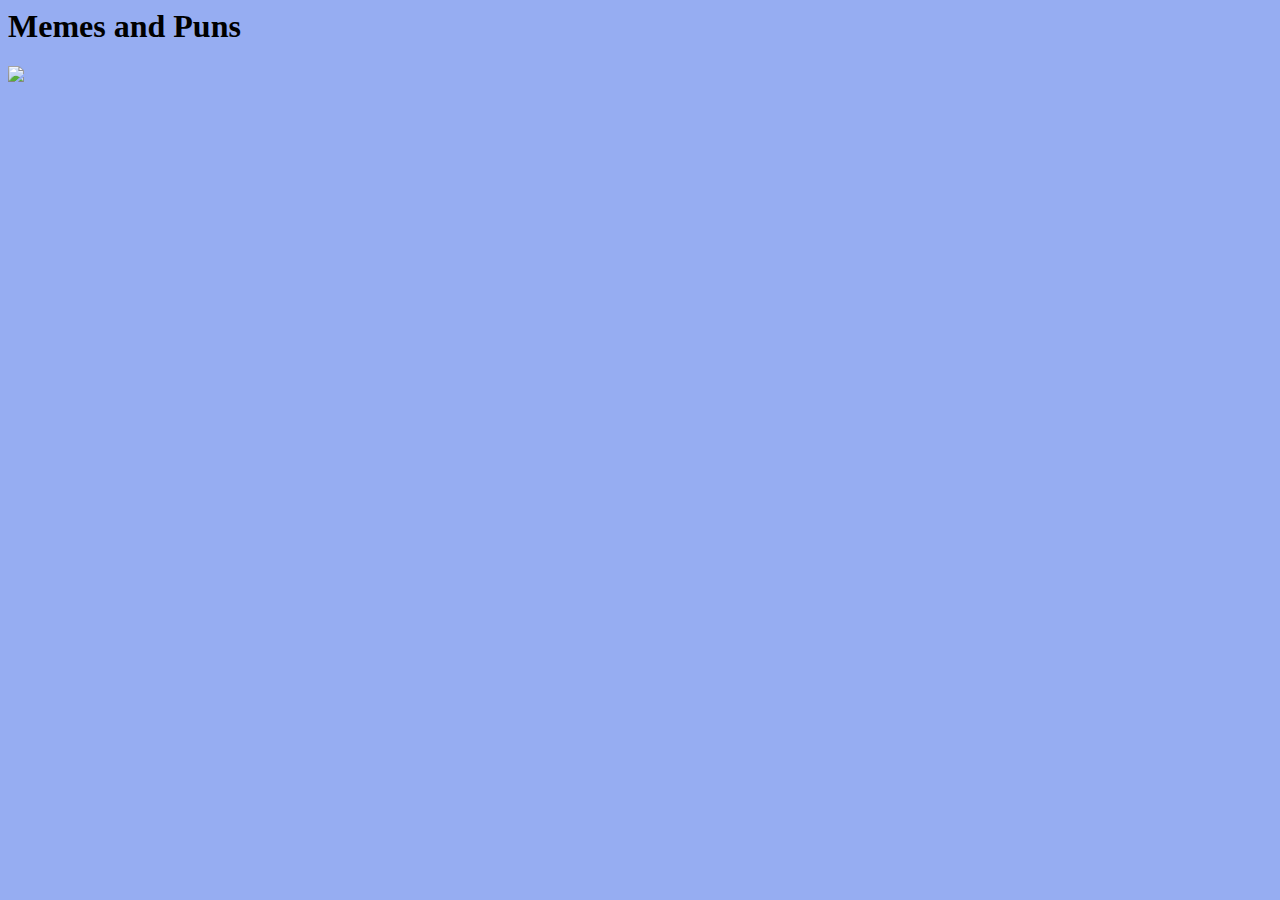
==== GinnySlays2.html @ 78fb55bf "Update and rename index.html2 to GinnySlays2.html" ====
<html>
<head>
<link href="page.css" rel="stylesheet" type="text/css">
<title>Harry Potter memes</title>
<head>
<body>
<h1>Memes and Puns</h1>
<img src="http://cdn4.teen.com/wp-content/uploads/2014/09/jk-rowling-harry-potter-meme.jpg">
</html>
---- page.css ----
body {background-color:#96adf2;
background-image: url(images/tile.png);
}
	a {color:#8c0404}
	a:hover{color:#de96f2}
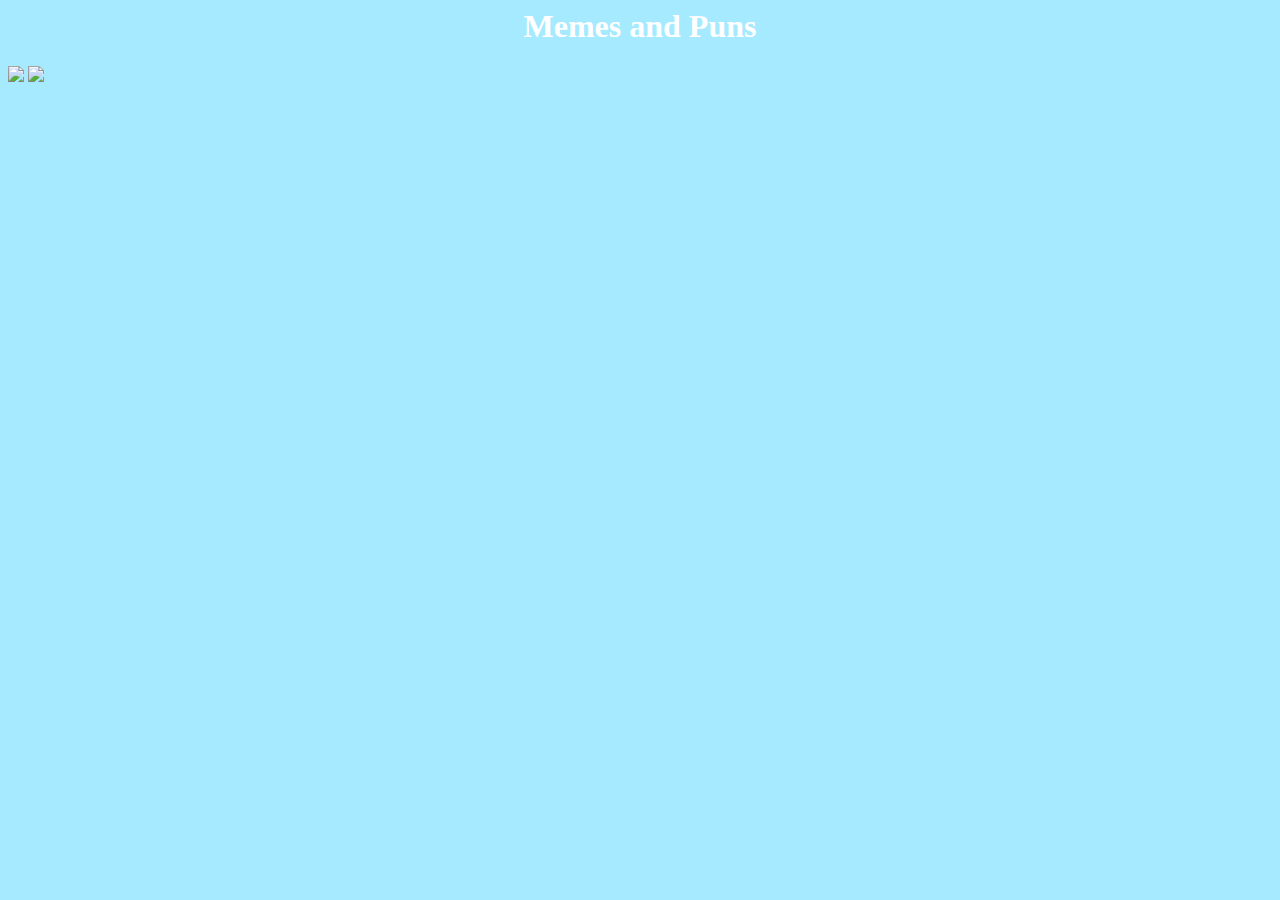
==== commit 8e391cae: "Update GinnySlays2.html" ====
--- a/GinnySlays2.html
+++ b/GinnySlays2.html
@@ -6,4 +6,5 @@
 <body>
 <h1>Memes and Puns</h1>
 <img src="http://cdn4.teen.com/wp-content/uploads/2014/09/jk-rowling-harry-potter-meme.jpg">
+  <img src="https://s-media-cache-ak0.pinimg.com/736x/4b/3c/2b/4b3c2ba96a4e61fc1a17db9e46c328f3.jpg">
 </html>
--- a/page.css
+++ b/page.css
@@ -1,5 +1,48 @@
-body {background-color:#96adf2;
+body {background-color:#a5eaff;
+}
 background-image: url(images/tile.png);
 }
 	a {color:#8c0404}
-	a:hover{color:#de96f2}+	a:hover{color:#de96f2}
+h1 {color: white;
+	text-align: center; 
+	font-family: "satisfy", serif;
+}
+h2 {color: white;
+	text-align: center;
+	font-family: "satisfy", serif;
+}
+div.char.floating-box{
+    float: left;
+    width: 150px;
+    height: 75px;
+    margin: 10px;
+    border: 3px solid #73AD21; 
+}
+li.menu {
+	display: inline;
+}
+li {
+	float: left;
+}
+img.https://encrypted-tbn3.gstatic.com/images?q=tbn:ANd9GcQD4qReXxKdsE9pUvNzIIHNWL7GxD8ldcZ884Z8nLvzgHkT8KFK{
+	display: block;
+	margin: auto;
+	width: 75px;
+	height: 75px;
+}
+img.https://encrypted-tbn1.gstatic.com/images?q=tbn:ANd9GcRWWF7lV_wzIfTGHpS6zxN5vtskWdI3ji-GDaecrIesCnBUY7KGyg{
+	display: block;
+	margin: auto;
+	width: 75px;
+	height: 75px;
+}
+img.https://encrypted-tbn2.gstatic.com/images?q=tbn:ANd9GcRW3c2otvjBwaP2TkqtUdWgQewokridlV6LLi5lNaqIyyGZNxGq{
+	display: block;
+	margin: auto;
+	width: 75px;
+	height: 75px;
+}
+img.https://encrypted-tbn2.gstatic.com/images?q=tbn:ANd9GcRW3c2otvjBwaP2TkqtUdWgQewokridlV6LLi5lNaqIyyGZNxGq{
+    border-radius: 8px;
+}
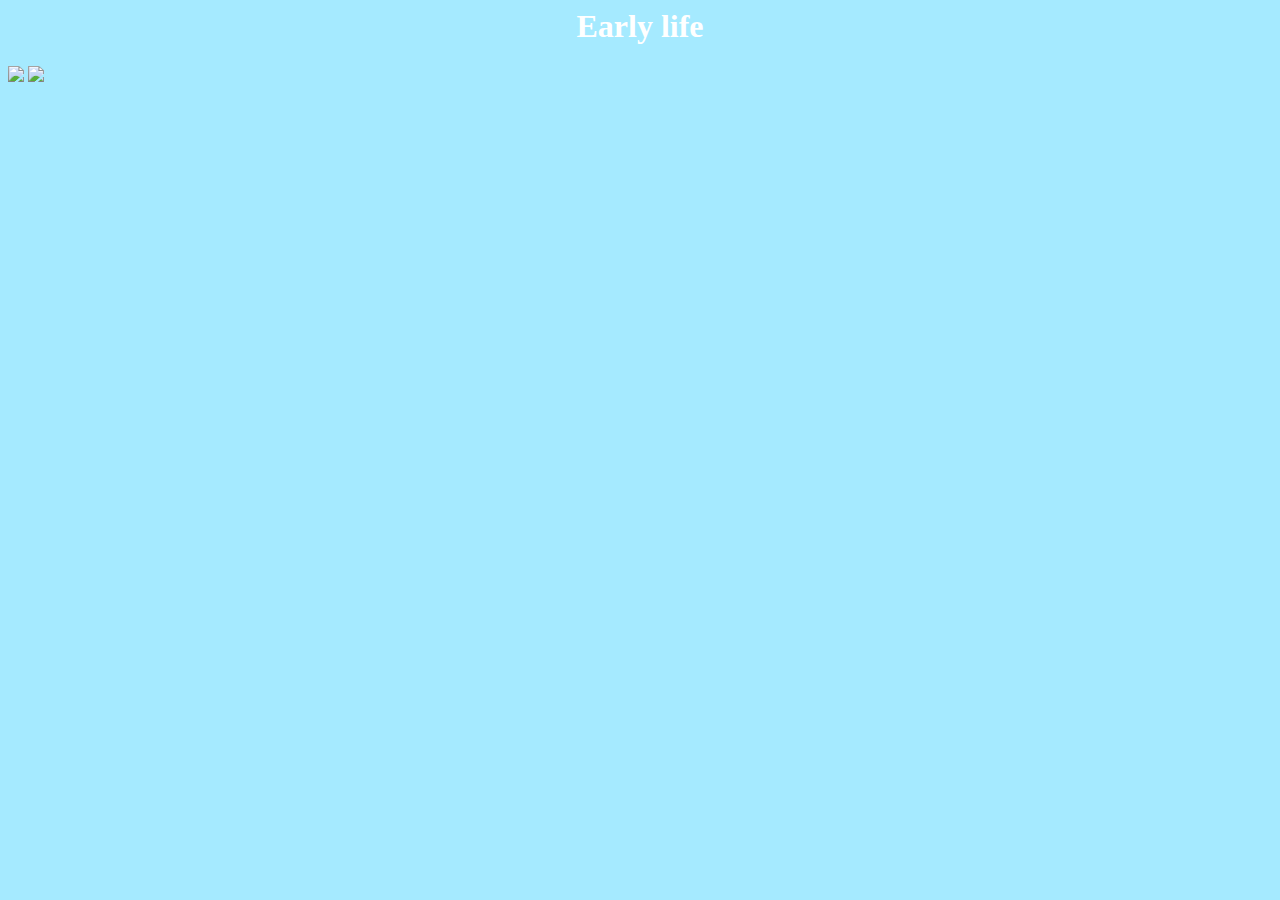
==== commit f6cc5a6e: "Update GinnySlays2.html" ====
--- a/GinnySlays2.html
+++ b/GinnySlays2.html
@@ -1,10 +1,10 @@
 <html>
 <head>
 <link href="page.css" rel="stylesheet" type="text/css">
-<title>Harry Potter memes</title>
+<title>J.K. Rowling</title>
 <head>
 <body>
-<h1>Memes and Puns</h1>
+<h1>Early life</h1>
 <img src="http://cdn4.teen.com/wp-content/uploads/2014/09/jk-rowling-harry-potter-meme.jpg">
   <img src="https://s-media-cache-ak0.pinimg.com/736x/4b/3c/2b/4b3c2ba96a4e61fc1a17db9e46c328f3.jpg">
 </html>
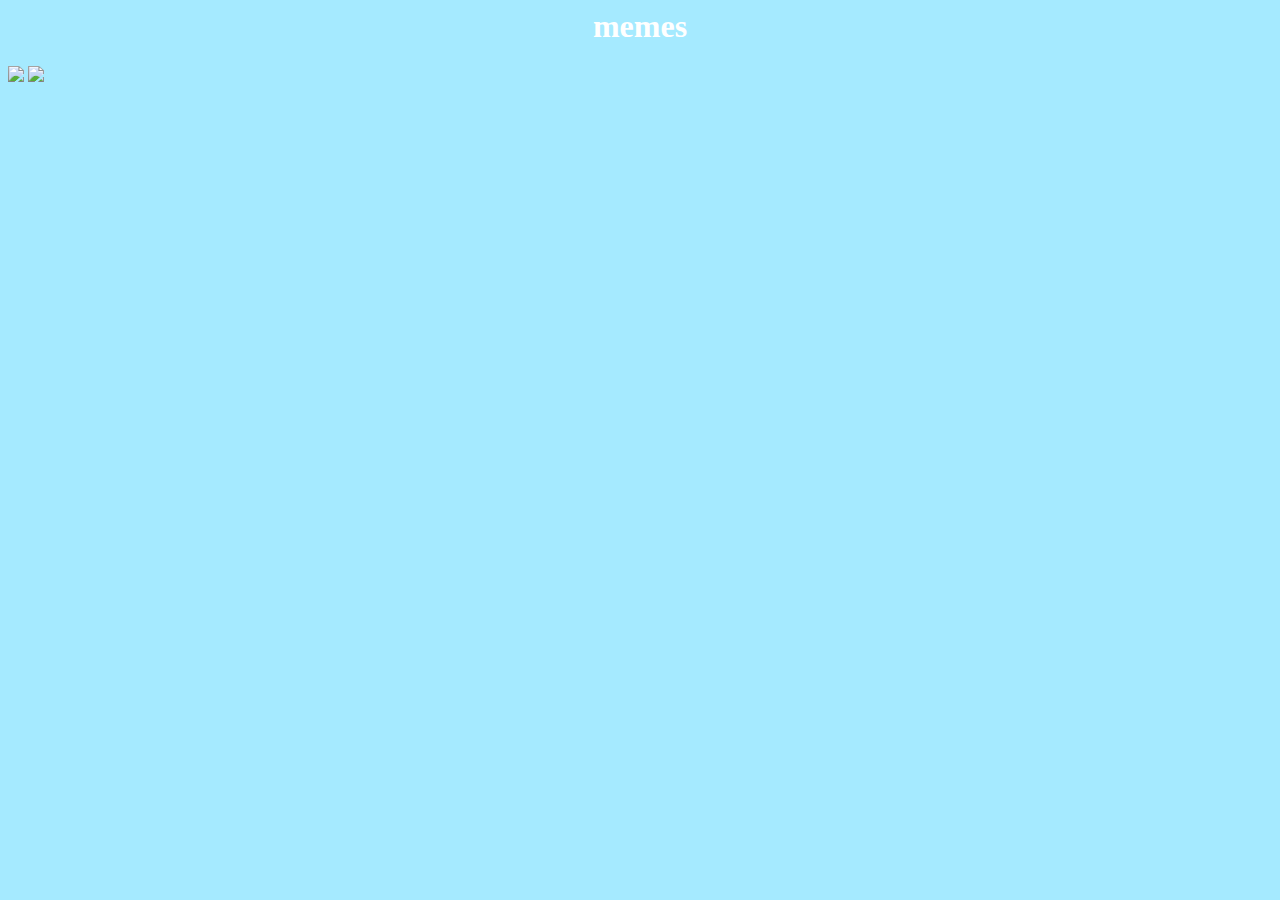
==== commit 8f4f1d1e: "Update GinnySlays2.html" ====
--- a/GinnySlays2.html
+++ b/GinnySlays2.html
@@ -1,10 +1,10 @@
 <html>
 <head>
 <link href="page.css" rel="stylesheet" type="text/css">
-<title>J.K. Rowling</title>
+<title>books</title>
 <head>
 <body>
-<h1>Early life</h1>
+<h1>memes</h1>
 <img src="http://cdn4.teen.com/wp-content/uploads/2014/09/jk-rowling-harry-potter-meme.jpg">
   <img src="https://s-media-cache-ak0.pinimg.com/736x/4b/3c/2b/4b3c2ba96a4e61fc1a17db9e46c328f3.jpg">
 </html>
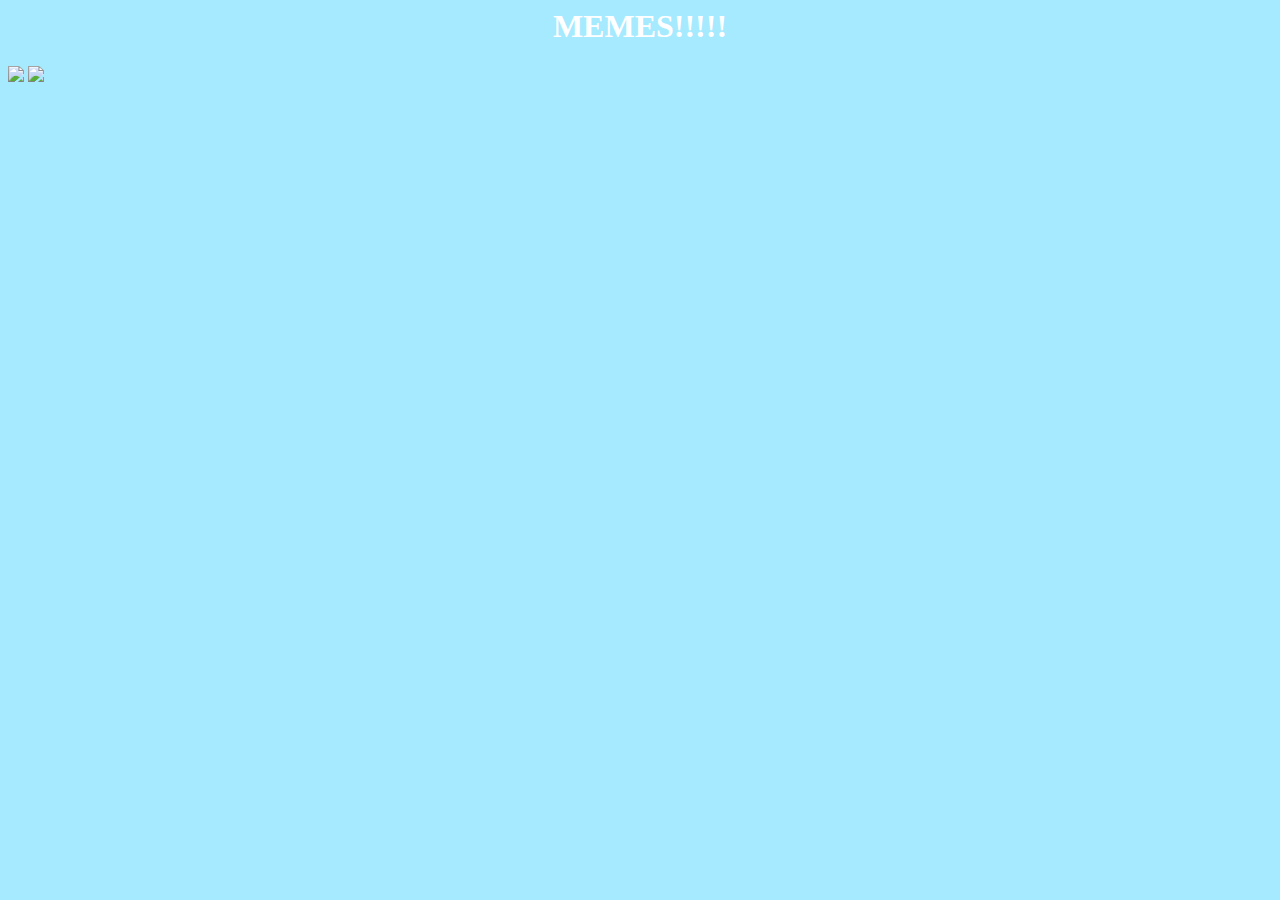
==== commit 0d157625: "Update GinnySlays2.html" ====
--- a/GinnySlays2.html
+++ b/GinnySlays2.html
@@ -4,7 +4,7 @@
 <title>books</title>
 <head>
 <body>
-<h1>memes</h1>
+<h1>MEMES!!!!!</h1>
 <img src="http://cdn4.teen.com/wp-content/uploads/2014/09/jk-rowling-harry-potter-meme.jpg">
   <img src="https://s-media-cache-ak0.pinimg.com/736x/4b/3c/2b/4b3c2ba96a4e61fc1a17db9e46c328f3.jpg">
 </html>
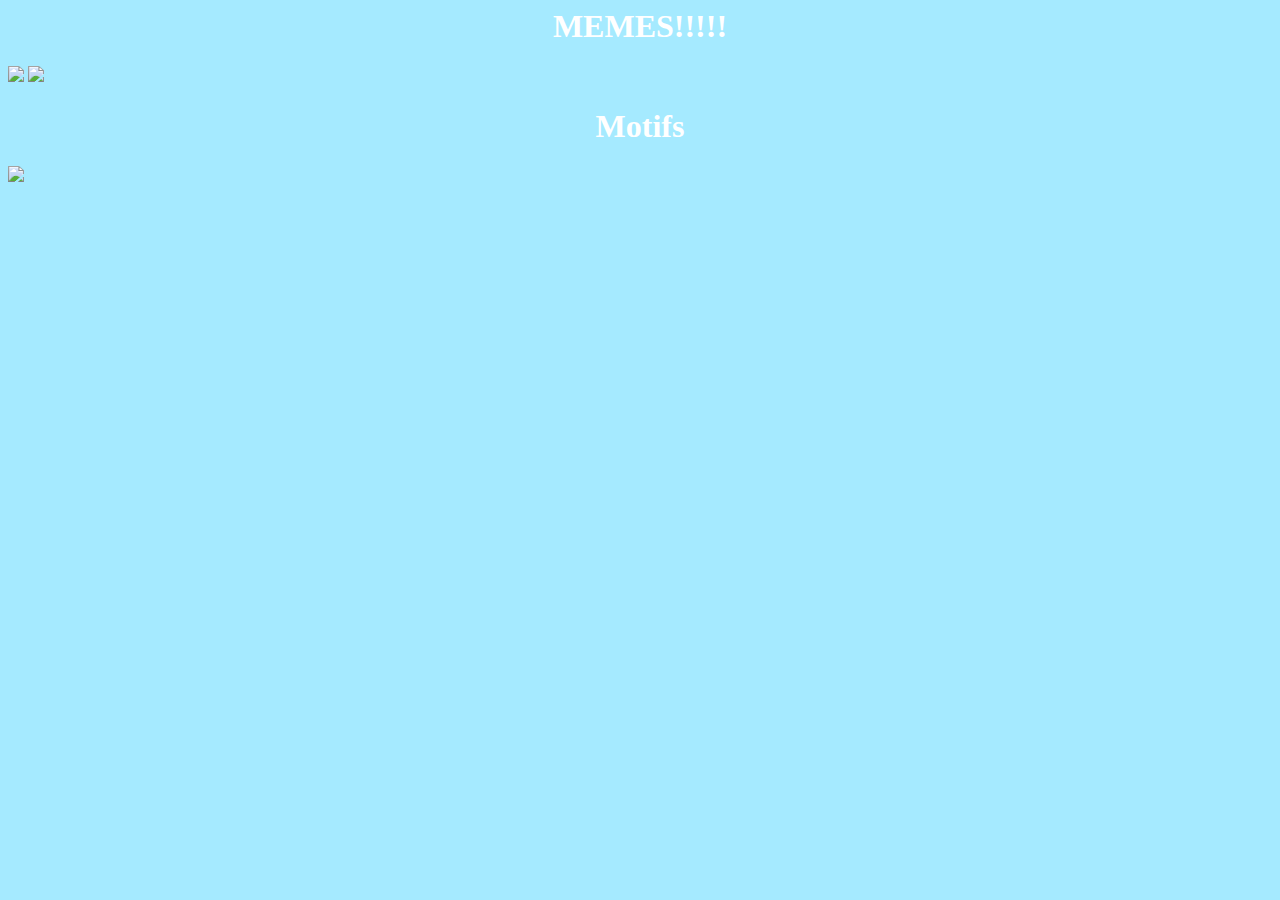
==== commit bc73ae30: "Update GinnySlays2.html" ====
--- a/GinnySlays2.html
+++ b/GinnySlays2.html
@@ -7,4 +7,6 @@
 <h1>MEMES!!!!!</h1>
 <img src="http://cdn4.teen.com/wp-content/uploads/2014/09/jk-rowling-harry-potter-meme.jpg">
   <img src="https://s-media-cache-ak0.pinimg.com/736x/4b/3c/2b/4b3c2ba96a4e61fc1a17db9e46c328f3.jpg">
+  <h1>Motifs</h1>
+  <img src="https://s-media-cache-ak0.pinimg.com/736x/36/21/c5/3621c5571421e45ba967d4b35cce4a35.jpg">
 </html>
